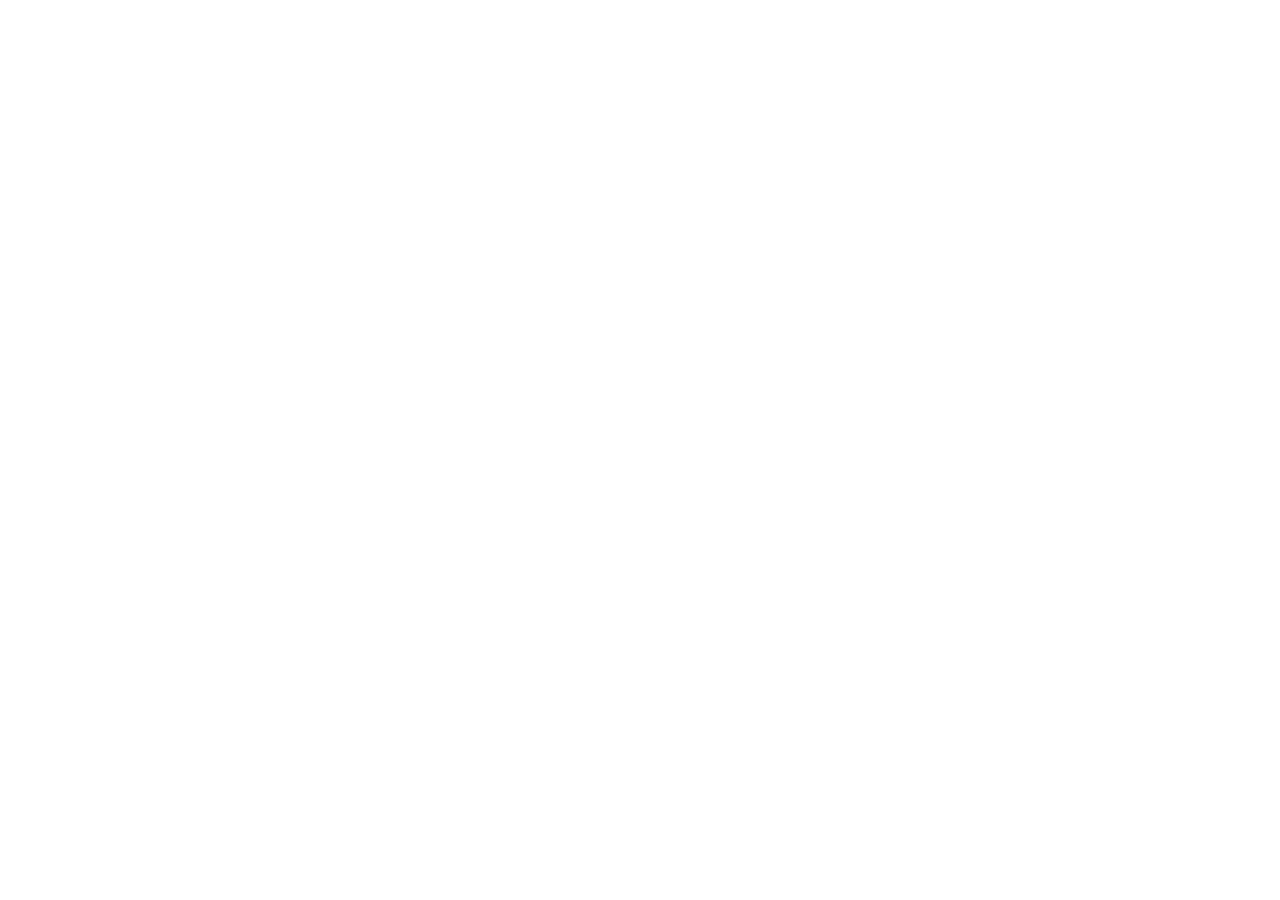
==== recipes/beans.html @ 73fe10f2 "added the complete hatml structor for all pages" ====
<!DOCTYPE html>
<html lang="en">
    <head>
        <meta charset="UTF-8">
        <meta name="viewport" content="width=device-width, initial-scale=1.0">
        <title>Document</title>
    </head>
    <body>
        
    </body>
</html>
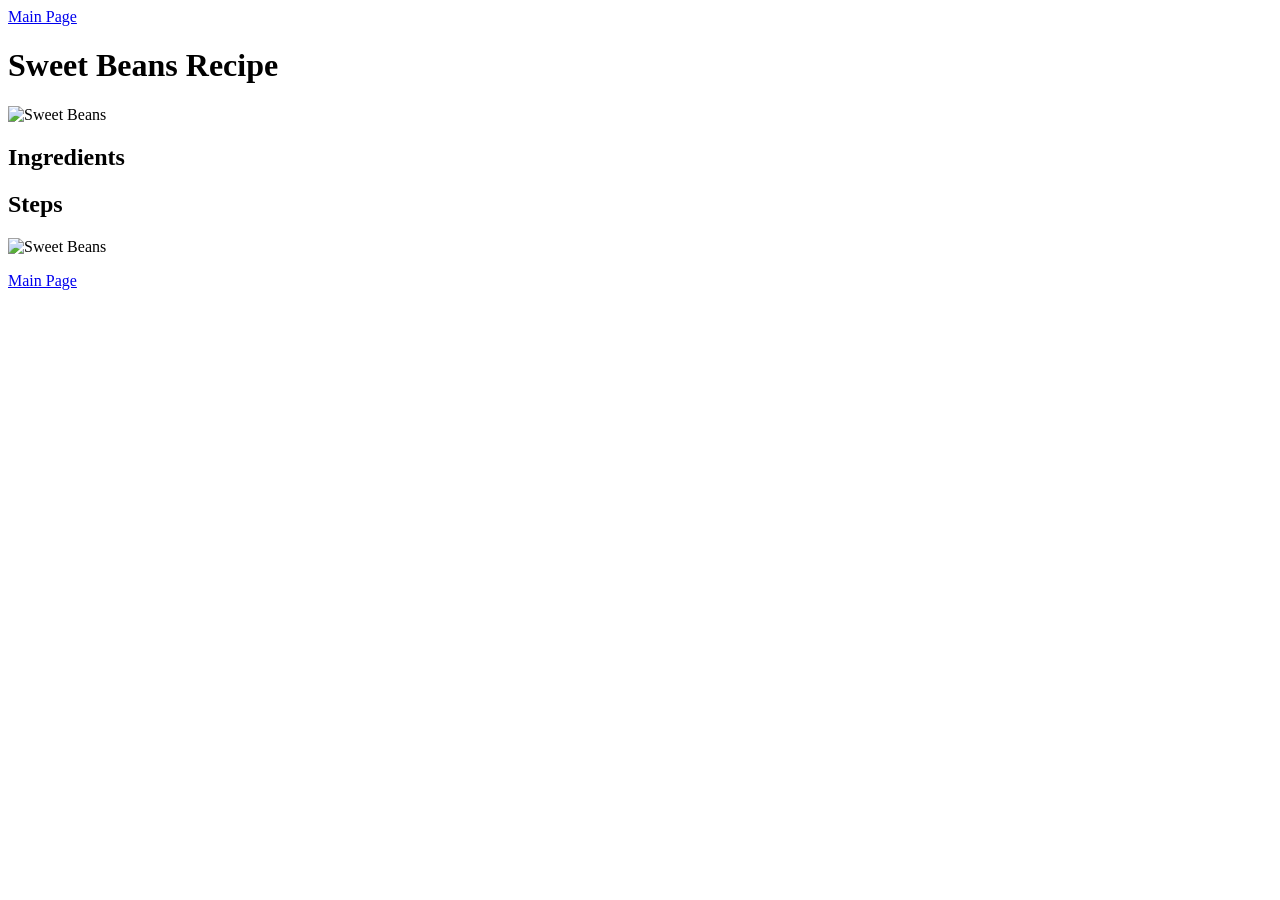
==== commit 59febbaf: "added navigation links HTML structure is now complete" ====
--- a/recipes/beans.html
+++ b/recipes/beans.html
@@ -3,9 +3,22 @@
     <head>
         <meta charset="UTF-8">
         <meta name="viewport" content="width=device-width, initial-scale=1.0">
-        <title>Document</title>
+        <title>Sweet Beans</title>
     </head>
     <body>
-        
+        <a href="../index.html">Main Page</a>
+        <h1>Sweet Beans Recipe</h1>
+        <img src="../images/beans1.png" alt="Sweet Beans" height="255" width="400">
+        <p></p>
+        <h2>Ingredients</h2>
+        <ul>
+            <h3></h3>
+        </ul>
+        <h2>Steps</h2>
+        <ul>
+            <h3></h3>
+        </ul>
+        <img src="../images/beans2.png" alt="Sweet Beans" height="255" width="400">
+        <p><a href="../index.html">Main Page</a></p>
     </body>
 </html>
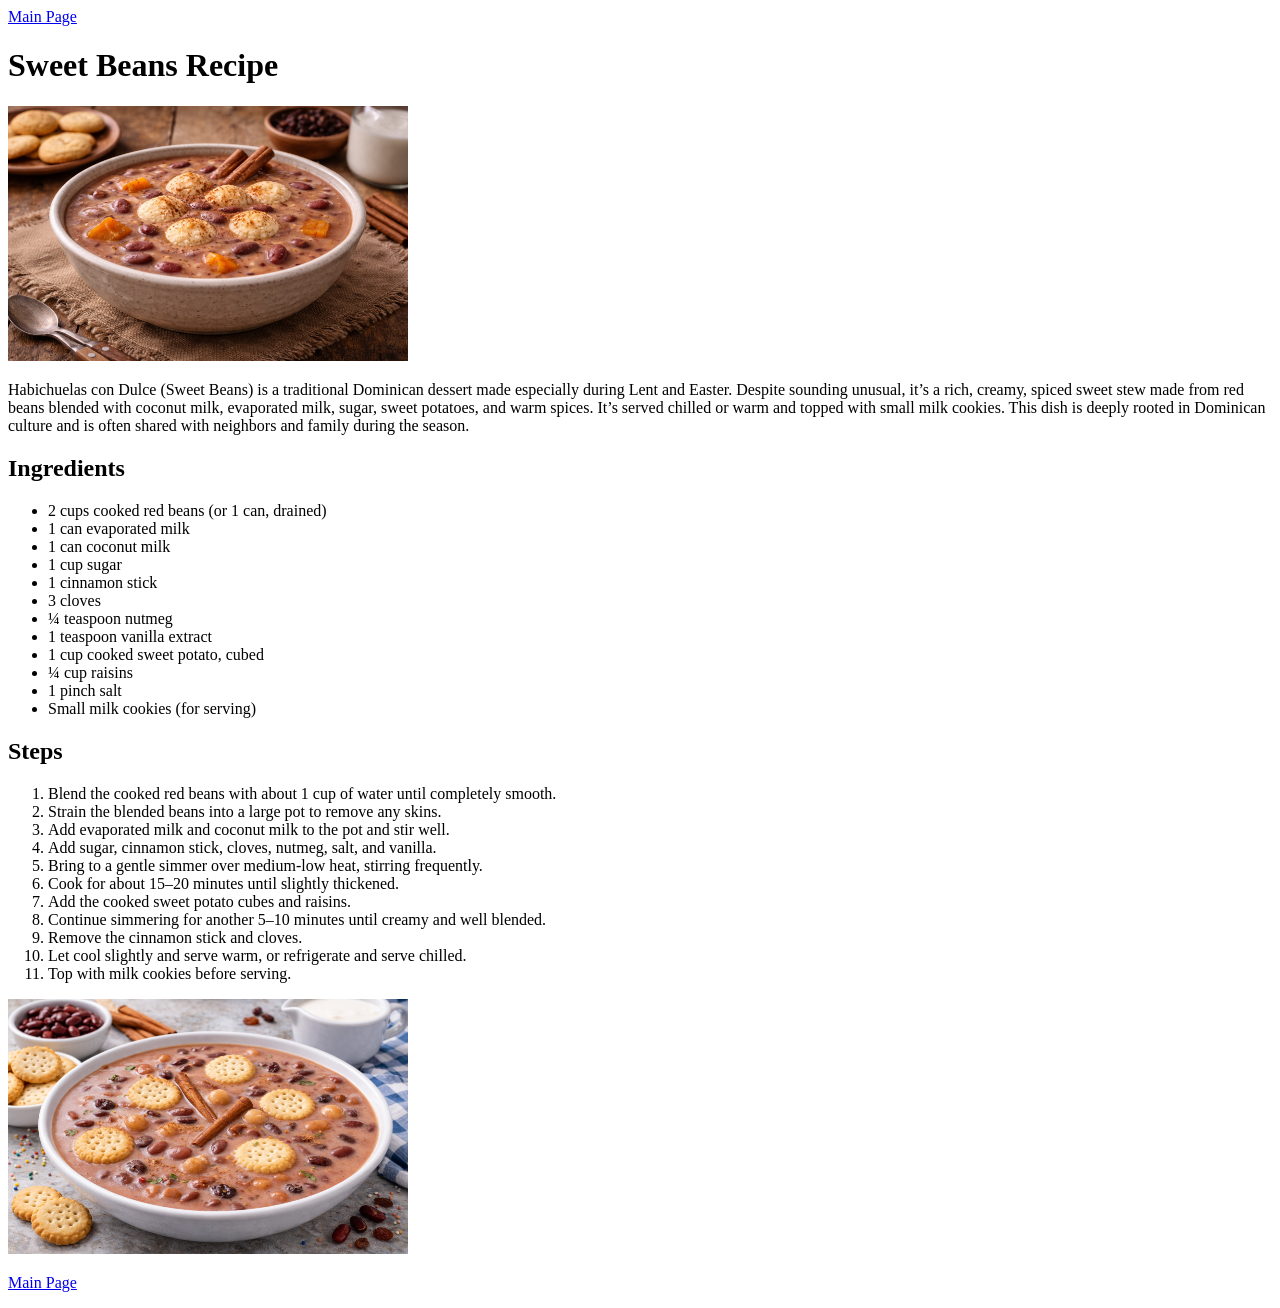
==== commit f20410d4: "added content to recipes pages current recipe pages now finished" ====
--- a/recipes/beans.html
+++ b/recipes/beans.html
@@ -9,16 +9,43 @@
         <a href="../index.html">Main Page</a>
         <h1>Sweet Beans Recipe</h1>
         <img src="../images/beans1.png" alt="Sweet Beans" height="255" width="400">
-        <p></p>
+        <p>
+Habichuelas con Dulce (Sweet Beans) is a traditional Dominican dessert made especially during Lent
+and Easter. Despite sounding unusual, it’s a rich, creamy, spiced sweet stew made from red beans
+blended with coconut milk, evaporated milk, sugar, sweet potatoes, and warm spices. It’s served
+chilled or warm and topped with small milk cookies. This dish is deeply rooted in Dominican culture
+and is often shared with neighbors and family during the season.
+        </p>
         <h2>Ingredients</h2>
         <ul>
-            <h3></h3>
+             <li>2 cups cooked red beans (or 1 can, drained)</li>
+             <li>1 can evaporated milk</li>
+             <li>1 can coconut milk</li>
+             <li>1 cup sugar</li>
+             <li>1 cinnamon stick</li>
+             <li>3 cloves</li>
+             <li>¼ teaspoon nutmeg</li>
+             <li>1 teaspoon vanilla extract</li>
+             <li>1 cup cooked sweet potato, cubed</li>
+             <li>¼ cup raisins</li>
+             <li>1 pinch salt</li>
+             <li>Small milk cookies (for serving)</li>
         </ul>
         <h2>Steps</h2>
-        <ul>
-            <h3></h3>
-        </ul>
-        <img src="../images/beans2.png" alt="Sweet Beans" height="255" width="400">
+        <ol>
+             <li>Blend the cooked red beans with about 1 cup of water until completely smooth.</li>
+             <li>Strain the blended beans into a large pot to remove any skins.</li>
+             <li>Add evaporated milk and coconut milk to the pot and stir well.</li>
+             <li>Add sugar, cinnamon stick, cloves, nutmeg, salt, and vanilla.</li>
+             <li>Bring to a gentle simmer over medium-low heat, stirring frequently.</li>
+             <li>Cook for about 15–20 minutes until slightly thickened.</li>
+             <li>Add the cooked sweet potato cubes and raisins.</li>
+             <li>Continue simmering for another 5–10 minutes until creamy and well blended.</li>
+             <li>Remove the cinnamon stick and cloves.</li>
+             <li>Let cool slightly and serve warm, or refrigerate and serve chilled.</li>
+             <li>Top with milk cookies before serving.</li>
+        </ol>
+        <img src="../images/beans2.png" alt="beans" height="255" width="400">
         <p><a href="../index.html">Main Page</a></p>
     </body>
-</html>+</html>
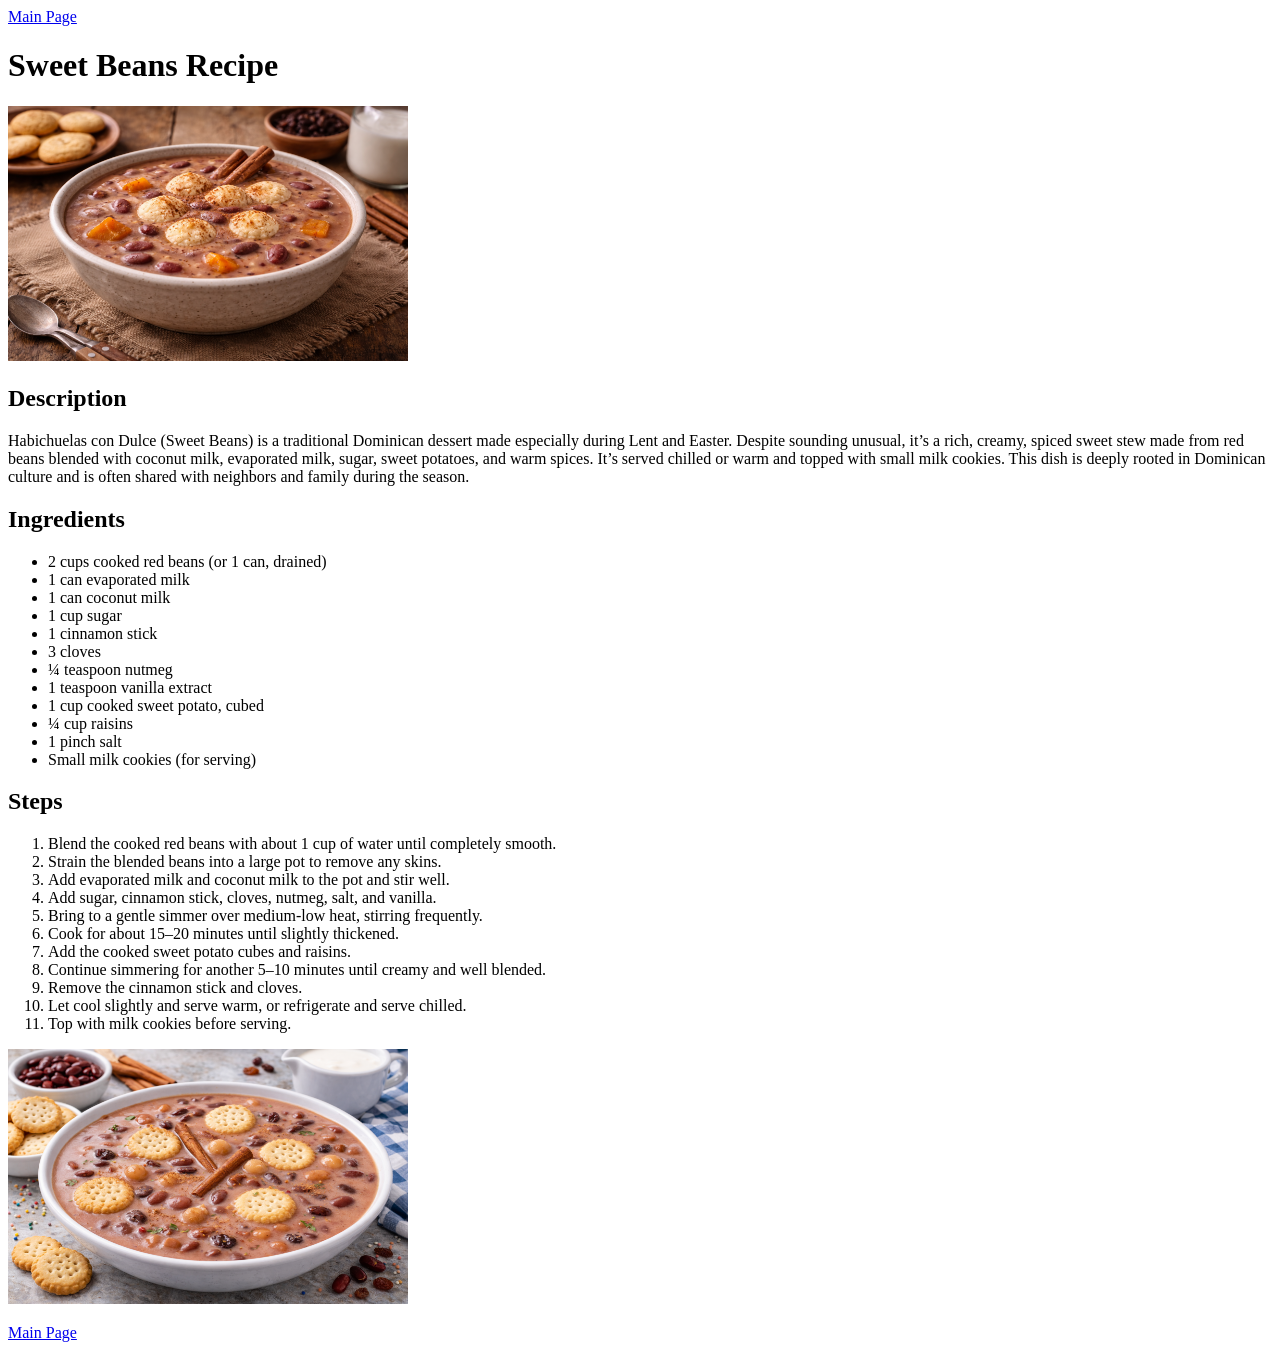
==== commit 1251eb3b: "added description to sancocho recipe" ====
--- a/recipes/beans.html
+++ b/recipes/beans.html
@@ -9,6 +9,7 @@
         <a href="../index.html">Main Page</a>
         <h1>Sweet Beans Recipe</h1>
         <img src="../images/beans1.png" alt="Sweet Beans" height="255" width="400">
+        <h2>Description</h2>
         <p>
 Habichuelas con Dulce (Sweet Beans) is a traditional Dominican dessert made especially during Lent
 and Easter. Despite sounding unusual, it’s a rich, creamy, spiced sweet stew made from red beans
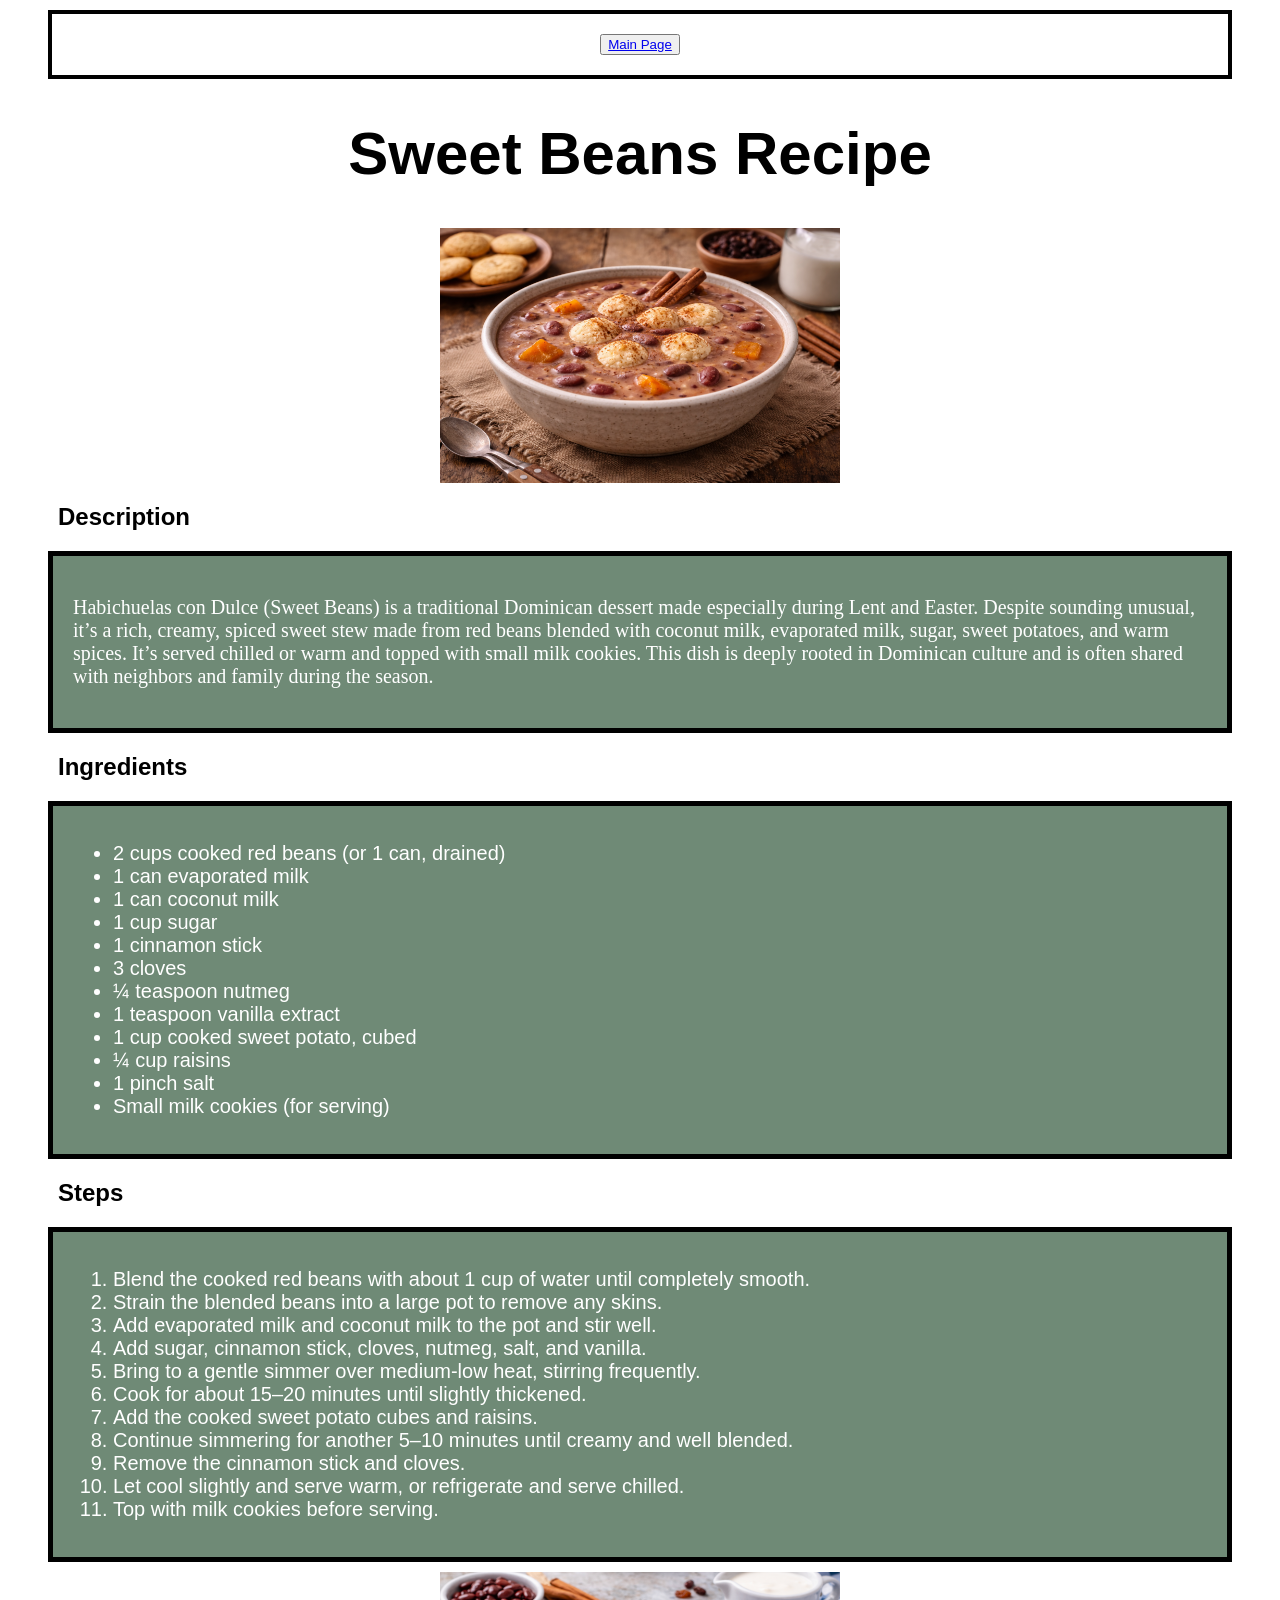
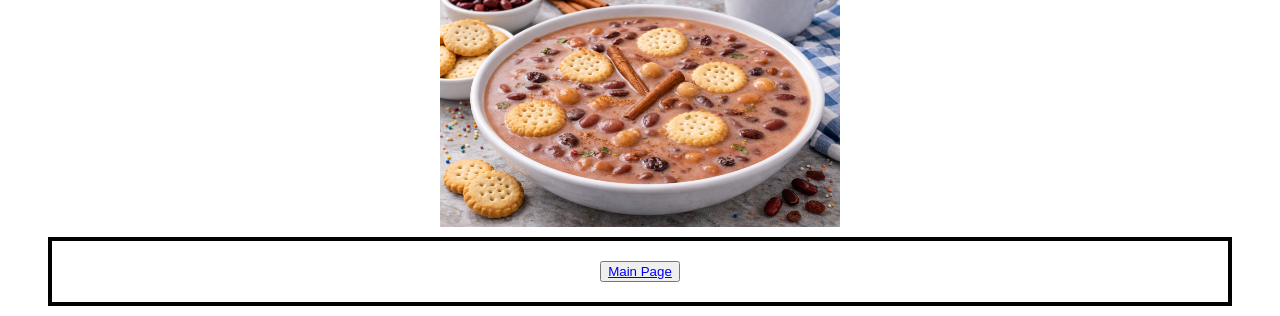
==== commit e4596732: "added stile to the side pages forgot to add this on last commit" ====
--- a/recipes/beans.html
+++ b/recipes/beans.html
@@ -3,50 +3,57 @@
     <head>
         <meta charset="UTF-8">
         <meta name="viewport" content="width=device-width, initial-scale=1.0">
+        <link rel="stylesheet" href="../style.css">
         <title>Sweet Beans</title>
     </head>
     <body>
-        <a href="../index.html">Main Page</a>
-        <h1>Sweet Beans Recipe</h1>
-        <img src="../images/beans1.png" alt="Sweet Beans" height="255" width="400">
-        <h2>Description</h2>
-        <p>
-Habichuelas con Dulce (Sweet Beans) is a traditional Dominican dessert made especially during Lent
-and Easter. Despite sounding unusual, it’s a rich, creamy, spiced sweet stew made from red beans
-blended with coconut milk, evaporated milk, sugar, sweet potatoes, and warm spices. It’s served
-chilled or warm and topped with small milk cookies. This dish is deeply rooted in Dominican culture
-and is often shared with neighbors and family during the season.
-        </p>
-        <h2>Ingredients</h2>
-        <ul>
-             <li>2 cups cooked red beans (or 1 can, drained)</li>
-             <li>1 can evaporated milk</li>
-             <li>1 can coconut milk</li>
-             <li>1 cup sugar</li>
-             <li>1 cinnamon stick</li>
-             <li>3 cloves</li>
-             <li>¼ teaspoon nutmeg</li>
-             <li>1 teaspoon vanilla extract</li>
-             <li>1 cup cooked sweet potato, cubed</li>
-             <li>¼ cup raisins</li>
-             <li>1 pinch salt</li>
-             <li>Small milk cookies (for serving)</li>
-        </ul>
-        <h2>Steps</h2>
-        <ol>
-             <li>Blend the cooked red beans with about 1 cup of water until completely smooth.</li>
-             <li>Strain the blended beans into a large pot to remove any skins.</li>
-             <li>Add evaporated milk and coconut milk to the pot and stir well.</li>
-             <li>Add sugar, cinnamon stick, cloves, nutmeg, salt, and vanilla.</li>
-             <li>Bring to a gentle simmer over medium-low heat, stirring frequently.</li>
-             <li>Cook for about 15–20 minutes until slightly thickened.</li>
-             <li>Add the cooked sweet potato cubes and raisins.</li>
-             <li>Continue simmering for another 5–10 minutes until creamy and well blended.</li>
-             <li>Remove the cinnamon stick and cloves.</li>
-             <li>Let cool slightly and serve warm, or refrigerate and serve chilled.</li>
-             <li>Top with milk cookies before serving.</li>
-        </ol>
-        <img src="../images/beans2.png" alt="beans" height="255" width="400">
-        <p><a href="../index.html">Main Page</a></p>
+        <div class="out-box3"><button class="button"><a href="../index.html">Main Page</a></button></div>
+        <h1 class="title font">Sweet Beans Recipe</h1>
+        <img src="../images/beans1.png" alt="Sweet Beans" height="255" width="400" class="pic">
+        <h2 class="sub-title font">Description</h2>
+        <div class="out-box2">
+            <p class="content">
+    Habichuelas con Dulce (Sweet Beans) is a traditional Dominican dessert made especially during Lent
+    and Easter. Despite sounding unusual, it’s a rich, creamy, spiced sweet stew made from red beans
+    blended with coconut milk, evaporated milk, sugar, sweet potatoes, and warm spices. It’s served
+    chilled or warm and topped with small milk cookies. This dish is deeply rooted in Dominican culture
+    and is often shared with neighbors and family during the season.
+            </p>
+        </div>
+        <h2 class="sub-title font">Ingredients</h2>
+        <div class="out-box2">
+            <ul>
+                <li class="content font">2 cups cooked red beans (or 1 can, drained)</li>
+                <li class="content font">1 can evaporated milk</li>
+                <li class="content font">1 can coconut milk</li>
+                <li class="content font">1 cup sugar</li>
+                <li class="content font">1 cinnamon stick</li>
+                <li class="content font">3 cloves</li>
+                <li class="content font">¼ teaspoon nutmeg</li>
+                <li class="content font">1 teaspoon vanilla extract</li>
+                <li class="content font">1 cup cooked sweet potato, cubed</li>
+                <li class="content font">¼ cup raisins</li>
+                <li class="content font">1 pinch salt</li>
+                <li class="content font">Small milk cookies (for serving)</li>
+            </ul>
+        </div>
+        <h2 class="sub-title font">Steps</h2>
+        <div class="out-box2">
+            <ol>
+                <li class="content font">Blend the cooked red beans with about 1 cup of water until completely smooth.</li>
+                <li class="content font">Strain the blended beans into a large pot to remove any skins.</li>
+                <li class="content font">Add evaporated milk and coconut milk to the pot and stir well.</li>
+                <li class="content font">Add sugar, cinnamon stick, cloves, nutmeg, salt, and vanilla.</li>
+                <li class="content font">Bring to a gentle simmer over medium-low heat, stirring frequently.</li>
+                <li class="content font">Cook for about 15–20 minutes until slightly thickened.</li>
+                <li class="content font">Add the cooked sweet potato cubes and raisins.</li>
+                <li class="content font">Continue simmering for another 5–10 minutes until creamy and well blended.</li>
+                <li class="content font">Remove the cinnamon stick and cloves.</li>
+                <li class="content font">Let cool slightly and serve warm, or refrigerate and serve chilled.</li>
+                <li class="content font">Top with milk cookies before serving.</li>
+            </ol>
+        </div>
+        <img src="../images/beans2.png" alt="beans" height="255" width="400" class="pic">
+        <div class="out-box3"><button class="button"><a href="../index.html"class="button font">Main Page</a></button></div>
     </body>
 </html>
--- a/style.css
+++ b/style.css
@@ -0,0 +1,66 @@
+.out-box {
+    padding: 20px;
+    border: 5px solid black;
+    margin-top: 5px;
+    margin-bottom: 10px;
+    margin-left: 40px;
+    margin-right: 40px;
+    background-color: lightslategray;
+}
+
+.out-box2 {
+    padding: 20px;
+    border: 5px solid black;
+    margin-top: 10px;
+    margin-bottom: 10px;
+    margin-left: 40px;
+    margin-right: 40px;
+    background-color:#6F8A76;
+}
+
+.out-box3 {
+    padding: 20px;
+    border: 4px solid black;
+    margin-top: 10px;
+    margin-bottom: 10px;
+    margin-left: 40px;
+    margin-right: 40px;
+}
+
+.content{
+    font-size: 20px;
+    color: white;
+}
+
+.font {
+    font-family: Garamond,"Brush Script MT", sans-serif;
+}
+
+.title {
+    font-size: 60px;
+    text-align: center;
+}
+
+.sub-title {
+    margin-left: 50px;
+}
+
+.sub-title2 {
+    color: white;
+    font-weight: bold;
+    font-size: 20px;
+}
+
+
+.button{
+    display: block;
+    margin: 0 auto;
+    text-align: center;
+    width: auto;
+}
+
+.pic {
+    margin: 0 auto;
+    display: block;
+ 
+}
